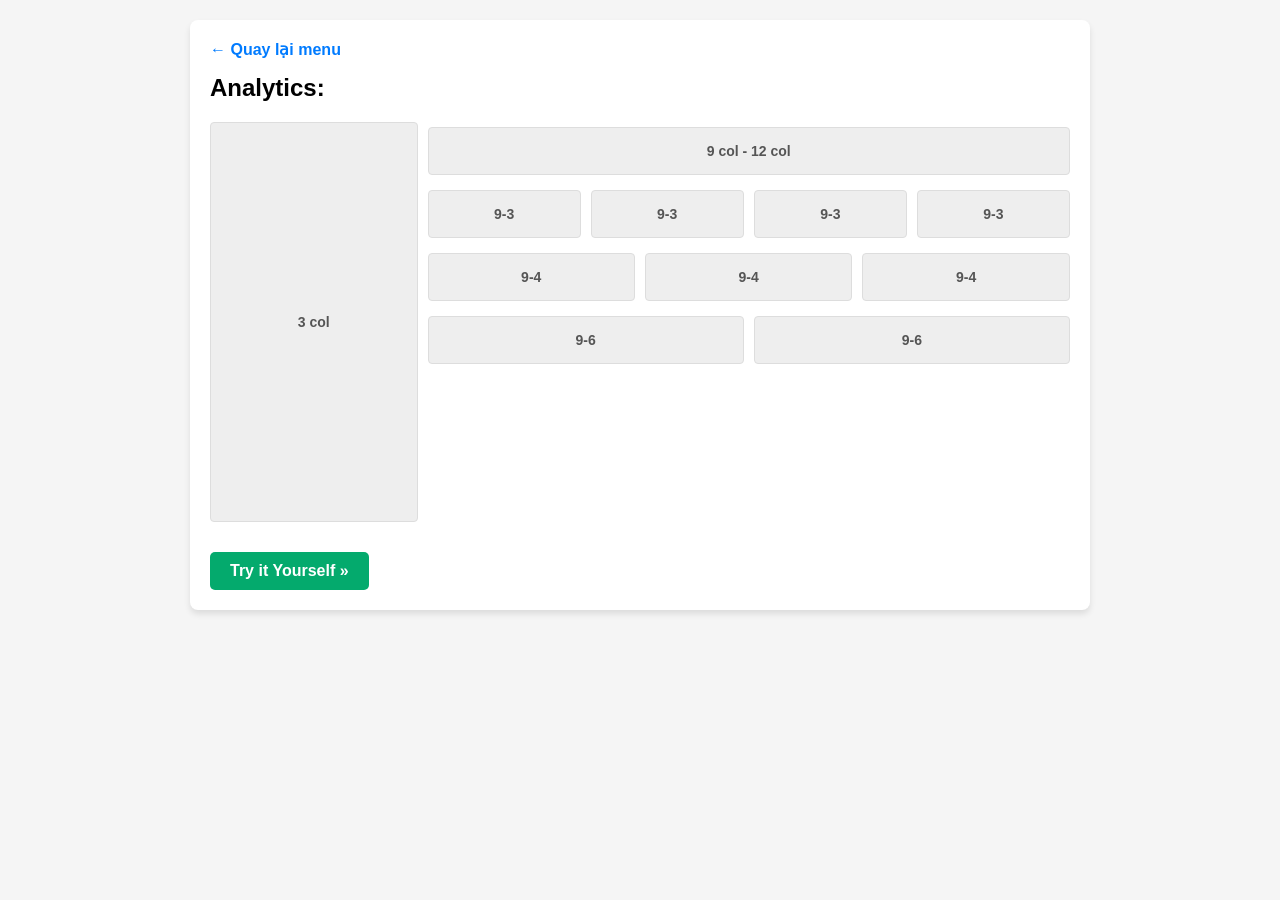
==== analytics.html @ 9beb1971 "Update project" ====
<!DOCTYPE html>
<html lang="vi"><head><meta charset="UTF-8"><link rel="stylesheet" href="styles.css"></head><body>
    <div class="layout-card">
        <a href="index.html" class="back-btn">&larr; Quay lại menu</a>
        <h2>Analytics:</h2>
        <div class="row">
            <div class="col col-3"><div class="box h-400">3 col</div></div>
            <div class="col col-9">
                <div class="row"><div class="col col-12"><div class="box">9 col - 12 col</div></div></div>
                <div class="row">
                    <div class="col col-3"><div class="box">9-3</div></div>
                    <div class="col col-3"><div class="box">9-3</div></div>
                    <div class="col col-3"><div class="box">9-3</div></div>
                    <div class="col col-3"><div class="box">9-3</div></div>
                </div>
                <div class="row">
                    <div class="col col-4"><div class="box">9-4</div></div>
                    <div class="col col-4"><div class="box">9-4</div></div>
                    <div class="col col-4"><div class="box">9-4</div></div>
                </div>
                <div class="row">
                    <div class="col col-6"><div class="box">9-6</div></div>
                    <div class="col col-6"><div class="box">9-6</div></div>
                </div>
            </div>
        </div>
        <a href="#" class="try-btn">Try it Yourself &raquo;</a>
    </div>
</body></html>
---- styles.css ----
* {
    box-sizing: border-box;
    margin: 0;
    padding: 0;
}
body {
    font-family: sans-serif;
    padding: 20px;
    background-color: #f5f5f5;
}
h2 { margin-bottom: 20px; }
a { color: #007bff; text-decoration: none; }
.back-btn { display: inline-block; margin-bottom: 15px; font-weight: bold; }

/* Khung bọc ngoài mô phỏng ô vuông trắng trong đề */
.layout-card {
    background: #fff;
    padding: 20px;
    border-radius: 8px;
    box-shadow: 0 4px 6px rgba(0,0,0,0.1);
    max-width: 900px;
    margin: 0 auto;
}

/* Định dạng các ô xám bên trong */
.box {
    background-color: #eeeeee;
    color: #555;
    border: 1px solid #ddd;
    display: flex;
    align-items: center;
    justify-content: center;
    font-weight: bold;
    font-size: 14px;
    padding: 15px 0;
    border-radius: 4px;
}

/* Hệ thống hàng và cột dựa trên Flexbox */
.row {
    display: flex;
    flex-wrap: wrap;
    margin: 5px -5px;
}
.col {
    padding: 0 5px;
    margin-bottom: 10px;
}

/* Chia tỉ lệ Grid 12 cột */
.col-2  { flex: 0 0 16.66%; max-width: 16.66%; }
.col-3  { flex: 0 0 25%;    max-width: 25%; }
.col-4  { flex: 0 0 33.33%; max-width: 33.33%; }
.col-6  { flex: 0 0 50%;    max-width: 50%; }
.col-7  { flex: 0 0 58.33%; max-width: 58.33%; }
.col-8  { flex: 0 0 66.66%; max-width: 66.66%; }
.col-9  { flex: 0 0 75%;    max-width: 75%; }
.col-12 { flex: 0 0 100%;   max-width: 100%; }

/* Helper cho chiều cao cột dọc */
.h-100 { height: 100px; }
.h-200 { height: 200px; }
.h-300 { height: 300px; }
.h-400 { height: 400px; }

/* Style cho nút Try it Yourself màu xanh lá */
.try-btn {
    display: inline-block;
    background-color: #04aa6d; /* Màu xanh chuẩn W3Schools */
    color: white !important; /* Giữ chữ luôn màu trắng */
    padding: 10px 20px;
    font-size: 16px;
    font-weight: bold;
    border: none;
    border-radius: 5px;
    margin-top: 15px;
    cursor: pointer;
    text-decoration: none;
}

.try-btn:hover {
    background-color: #059862; /* Hiệu ứng đổi màu nhẹ khi di chuột vào */
}
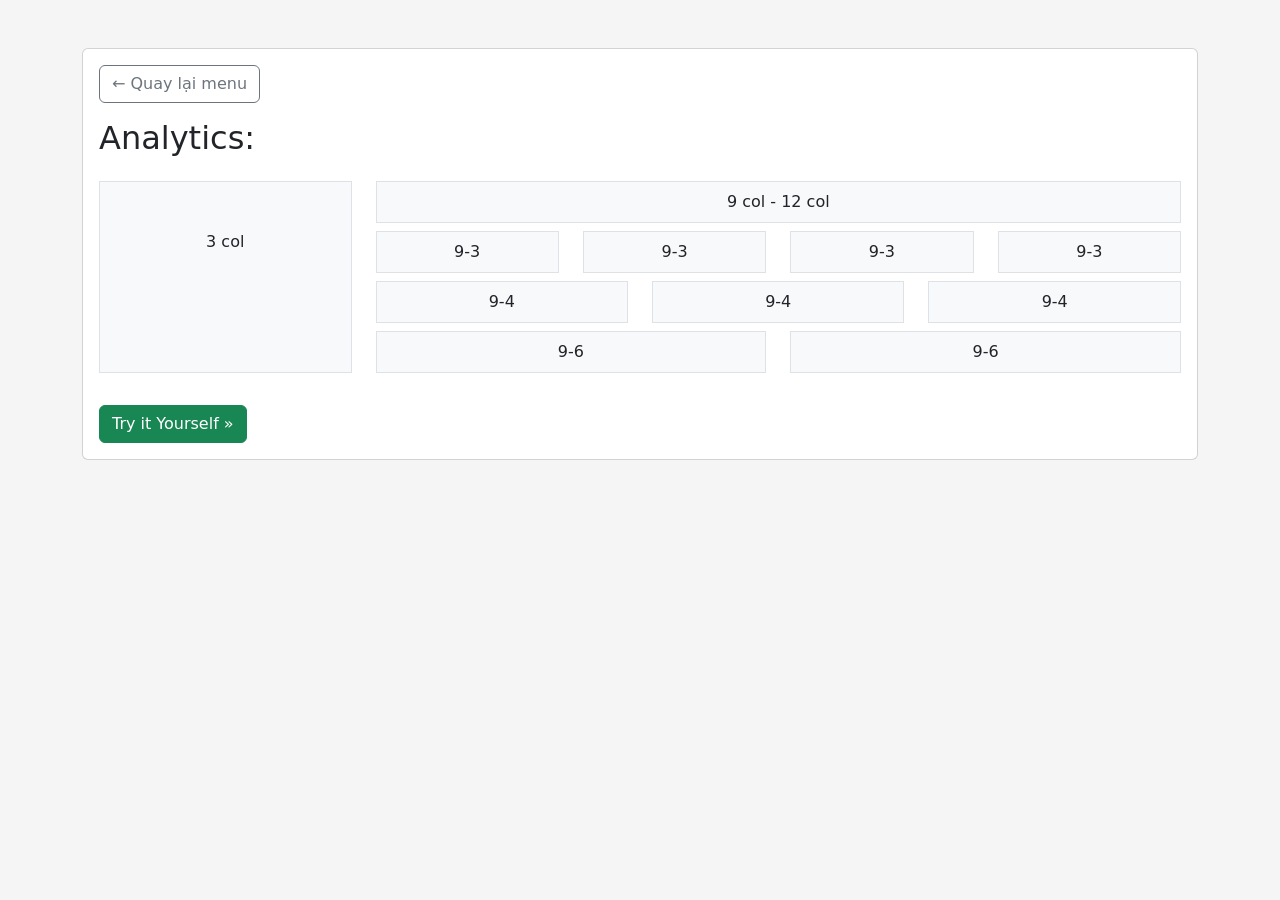
==== commit 9dfe4695: "bootstrap" ====
--- a/analytics.html
+++ b/analytics.html
@@ -1,29 +1,43 @@
 <!DOCTYPE html>
-<html lang="vi"><head><meta charset="UTF-8"><link rel="stylesheet" href="styles.css"></head><body>
-    <div class="layout-card">
-        <a href="index.html" class="back-btn">&larr; Quay lại menu</a>
-        <h2>Analytics:</h2>
-        <div class="row">
-            <div class="col col-3"><div class="box h-400">3 col</div></div>
-            <div class="col col-9">
-                <div class="row"><div class="col col-12"><div class="box">9 col - 12 col</div></div></div>
-                <div class="row">
-                    <div class="col col-3"><div class="box">9-3</div></div>
-                    <div class="col col-3"><div class="box">9-3</div></div>
-                    <div class="col col-3"><div class="box">9-3</div></div>
-                    <div class="col col-3"><div class="box">9-3</div></div>
+<html lang="vi">
+<head>
+    <meta charset="UTF-8">
+    <meta name="viewport" content="width=device-width, initial-scale=1.0">
+    <title>Analytics Layout</title>
+    <link href="https://cdn.jsdelivr.net/npm/bootstrap@5.3.0/dist/css/bootstrap.min.css" rel="stylesheet">
+    <link rel="stylesheet" href="styles.css">
+</head>
+<body>
+    <div class="container py-5">
+        <div class="card">
+            <div class="card-body">
+                <a href="index.html" class="btn btn-outline-secondary mb-3">&larr; Quay lại menu</a>
+                <h2 class="card-title mb-4">Analytics:</h2>
+                <div class="row mb-3">
+                    <div class="col-md-3"><div class="p-5 bg-light border text-center h-100">3 col</div></div>
+                    <div class="col-md-9">
+                        <div class="row mb-2"><div class="col-12"><div class="p-2 bg-light border text-center">9 col - 12 col</div></div></div>
+                        <div class="row mb-2">
+                            <div class="col-md-3"><div class="p-2 bg-light border text-center">9-3</div></div>
+                            <div class="col-md-3"><div class="p-2 bg-light border text-center">9-3</div></div>
+                            <div class="col-md-3"><div class="p-2 bg-light border text-center">9-3</div></div>
+                            <div class="col-md-3"><div class="p-2 bg-light border text-center">9-3</div></div>
+                        </div>
+                        <div class="row mb-2">
+                            <div class="col-md-4"><div class="p-2 bg-light border text-center">9-4</div></div>
+                            <div class="col-md-4"><div class="p-2 bg-light border text-center">9-4</div></div>
+                            <div class="col-md-4"><div class="p-2 bg-light border text-center">9-4</div></div>
+                        </div>
+                        <div class="row">
+                            <div class="col-md-6"><div class="p-2 bg-light border text-center">9-6</div></div>
+                            <div class="col-md-6"><div class="p-2 bg-light border text-center">9-6</div></div>
+                        </div>
+                    </div>
                 </div>
-                <div class="row">
-                    <div class="col col-4"><div class="box">9-4</div></div>
-                    <div class="col col-4"><div class="box">9-4</div></div>
-                    <div class="col col-4"><div class="box">9-4</div></div>
-                </div>
-                <div class="row">
-                    <div class="col col-6"><div class="box">9-6</div></div>
-                    <div class="col col-6"><div class="box">9-6</div></div>
-                </div>
+                <a href="#" class="btn btn-success mt-3">Try it Yourself &raquo;</a>
             </div>
         </div>
-        <a href="#" class="try-btn">Try it Yourself &raquo;</a>
     </div>
-</body></html>
+    <script src="https://cdn.jsdelivr.net/npm/bootstrap@5.3.0/dist/js/bootstrap.bundle.min.js"></script>
+</body>
+</html>
